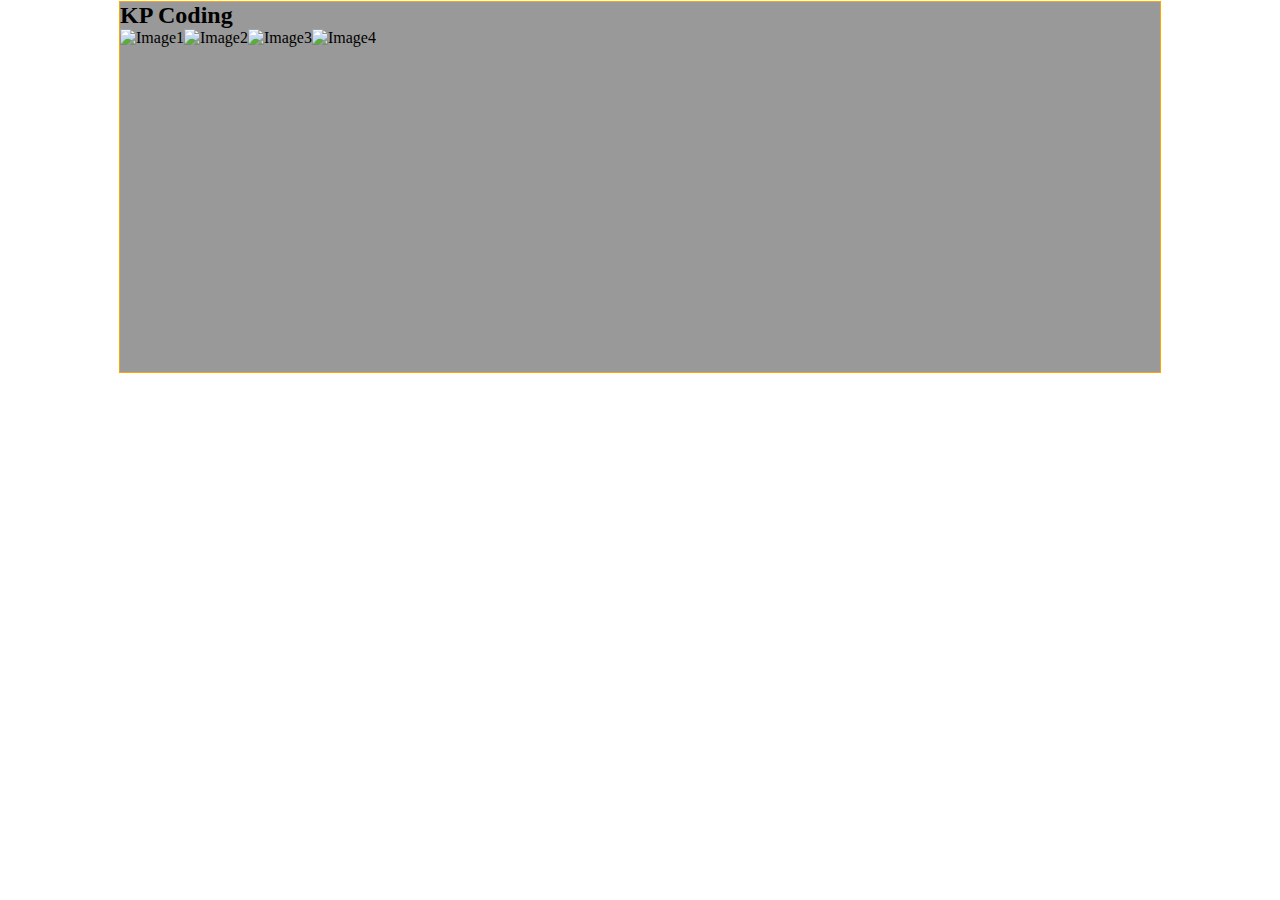
==== jQuerySliderType2/index.html @ ecf70eb6 "slider type 2" ====
<!Doctype html>
<html>
	<head>
		<title>JQuery Slider type2</title>
		<link rel="stylesheet" href="styles/simpleStyle.css">		
	</head>
	<body>
		<!-- Container for Slider and Navigation Controls -->
		<div class="gallery">
			<h2>KP Coding </h2>
			<!-- The actual moving Slider -->
			<div class="slider">
				<ul>
					<li><img src="images/SliderImg/sl1.jpg" class="slides" alt="Image1"></li>
					<li><img src="images/SliderImg/sl2.png" class="slides" alt="Image2"></li>
					<li><img src="images/SliderImg/sl4.jpg" class="slides" alt="Image3"></li>
					<li><img src="images/SliderImg/sl3.jpg" class="slides" alt="Image4"></li>
				</ul>
			</div>
			<!-- Navigation Button Controls -->
			<div id="slider-nav">
				<button data-dir="prev">Previous</button>
				<button data-dir="next" style="float:right;">Next</button>
			</div>
		</div>
		<!-- Loading JavaScript Codes. -->
		<script src="scripts/jquery-2.1.0.js"></script>
		<script src="scripts/simpleSliderScript.js"></script>
		<script>
			// 
			jQuery(document).ready(function ($) {
				// creating a container variable to hold the 'UL' elements. It uses method chaining.
				var container=$('div.slider')
											.css('overflow','hidden')
											.children('ul');
				
		
				$('.gallery').hover(function( e ){
					$('#slider-nav').toggle();
					return e.type=='mouseenter'?clearInterval(intv):autoSlider();
				});
				
				// Creating the 'slider' instance which will set initial parameters for the Slider.
				var sliderobj= new slider(container,$('#slider-nav'));
				/*
				This will trigger the 'setCurrentPos' and 'transition' methods on click of any button
				*/
				sliderobj.nav.find('button').on('click', function(){
					sliderobj.setCurrentPos($(this).data('dir'));
					sliderobj.transition();
				});
				
				autoSlider(); // Calling autoSlider() 
				
				/* 
				 interval variable
				*/
				function autoSlider()
				{
					return intv = setInterval(function(){
						sliderobj.setCurrentPos('next');
						sliderobj.transition();
					}, 5000);
				}
				
			});
		</script>
	</body>
</html>
---- jQuerySliderType2/styles/simpleStyle.css ----
*
{
	margin:0;
	padding:0;
}

.gallery
{
	width:1040px;
	height:370px;
	margin:1px auto;
	background:#999;
	border:1px solid orange;
}

.slider
{
	width:1360px;
	height:344px;
	overflow:scroll;
}
.slider ul
{
	width:10000px;
	list-style:none;
	margin-left:0px;
}
.slider li
{
	float:left;
}

#slider-nav
{
	display:none; /* This is important to hide the buttons if jQuery is Not supported. */
	margin-top: -10em;
	cursor: pointer;		
}
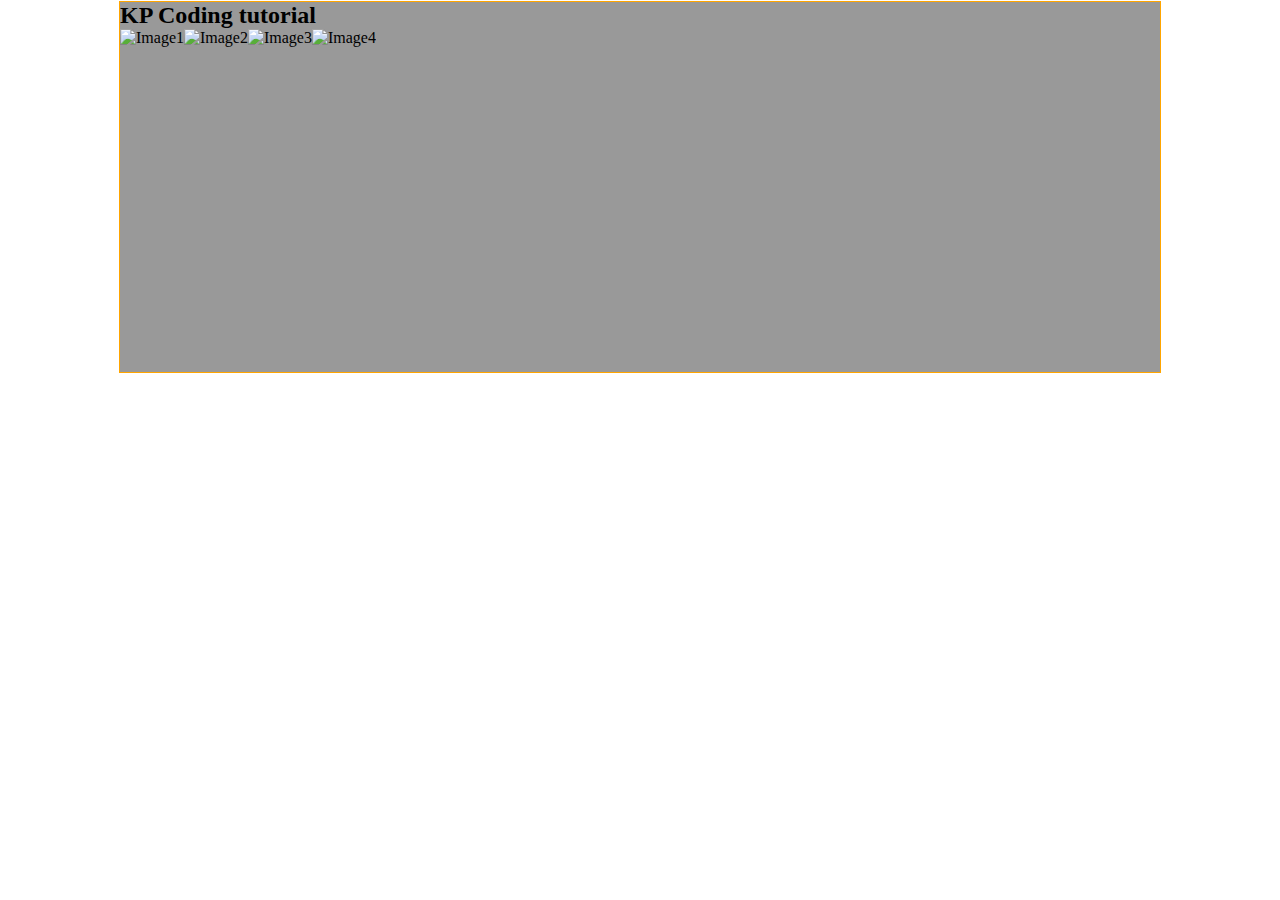
==== commit b2a65183: "update" ====
--- a/jQuerySliderType2/index.html
+++ b/jQuerySliderType2/index.html
@@ -8,7 +8,7 @@
 	<body>
 		<!-- Container for Slider and Navigation Controls -->
 		<div class="gallery">
-			<h2>KP Coding </h2>
+			<h2>KP Coding tutorial</h2>
 			<!-- The actual moving Slider -->
 			<div class="slider">
 				<ul>
